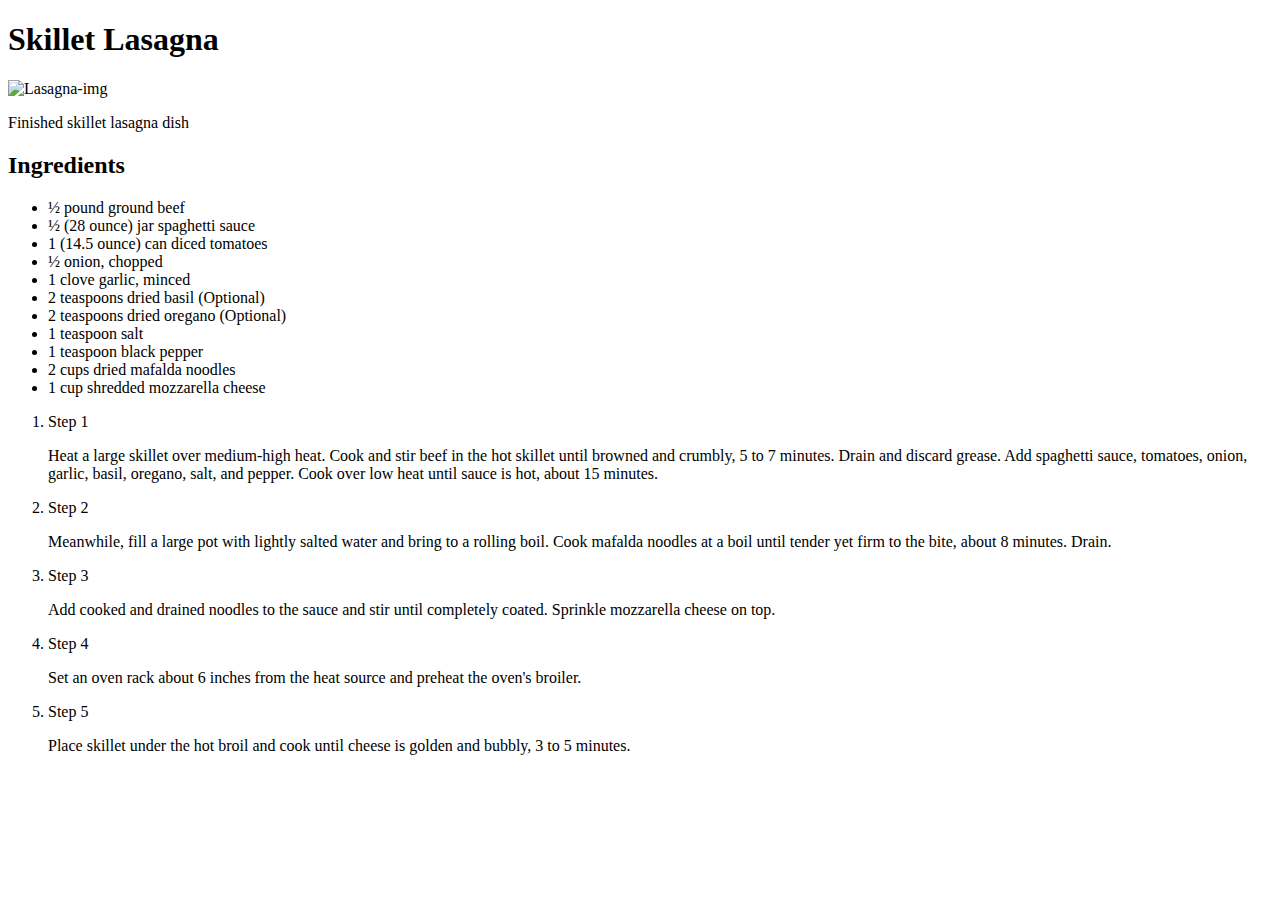
==== recipes/lasagna.html @ 8af7185f "Commit before push add new folder" ====
<!DOCTYPE html>
<html lang="en">
<head>
    <meta charset="UTF-8">
    <meta http-equiv="X-UA-Compatible" content="IE=edge">
    <meta name="viewport" content="width=\, initial-scale=1.0">
    <title>Lasagna</title>
</head>
<body>
    <h1>Skillet Lasagna</h1>
    <img src="https://imagesvc.meredithcorp.io/v3/mm/image?url=https%3A%2F%2Fimages.media-allrecipes.com%2Fuserphotos%2F9314252.jpg&w=300&h=300&c=sc&poi=face&q=60" alt="Lasagna-img">
    <p>Finished skillet lasagna dish</p>
    <h2>Ingredients</h2>
    <ul>
        <li>&#189; pound ground beef</li>
        <li>&#189; (28 ounce) jar spaghetti sauce</li>
        <li>1 (14.5 ounce) can diced tomatoes</li>
        <li>&#189; onion, chopped</li>
        <li>1 clove garlic, minced</li>
        <li>2 teaspoons dried basil (Optional)</li>
        <li>2 teaspoons dried oregano (Optional)</li>
        <li>1 teaspoon salt</li>
        <li>1 teaspoon black pepper</li>
        <li>2 cups dried mafalda noodles</li>
        <li>1 cup shredded mozzarella cheese</li>
    </ul>
    <ol>
        <li>Step 1
            <p>Heat a large skillet over medium-high heat. Cook and stir beef in the hot skillet until browned and crumbly, 5 to 7 minutes. Drain and discard grease. Add spaghetti sauce, tomatoes, onion, garlic, basil, oregano, salt, and pepper. Cook over low heat until sauce is hot, about 15 minutes.</p>
        </li>
        <li>Step 2
            <p>Meanwhile, fill a large pot with lightly salted water and bring to a rolling boil. Cook mafalda noodles at a boil until tender yet firm to the bite, about 8 minutes. Drain.</p>
        </li>
        <li>Step 3
            <p>Add cooked and drained noodles to the sauce and stir until completely coated. Sprinkle mozzarella cheese on top.</p>
        </li>
        <li>Step 4
            <p>Set an oven rack about 6 inches from the heat source and preheat the oven's broiler.
            </p>
        </li>
        <li>Step 5
            <p>Place skillet under the hot broil and cook until cheese is golden and bubbly, 3 to 5 minutes.
            </p>
        </li>
    </ol>
</body>
</html>
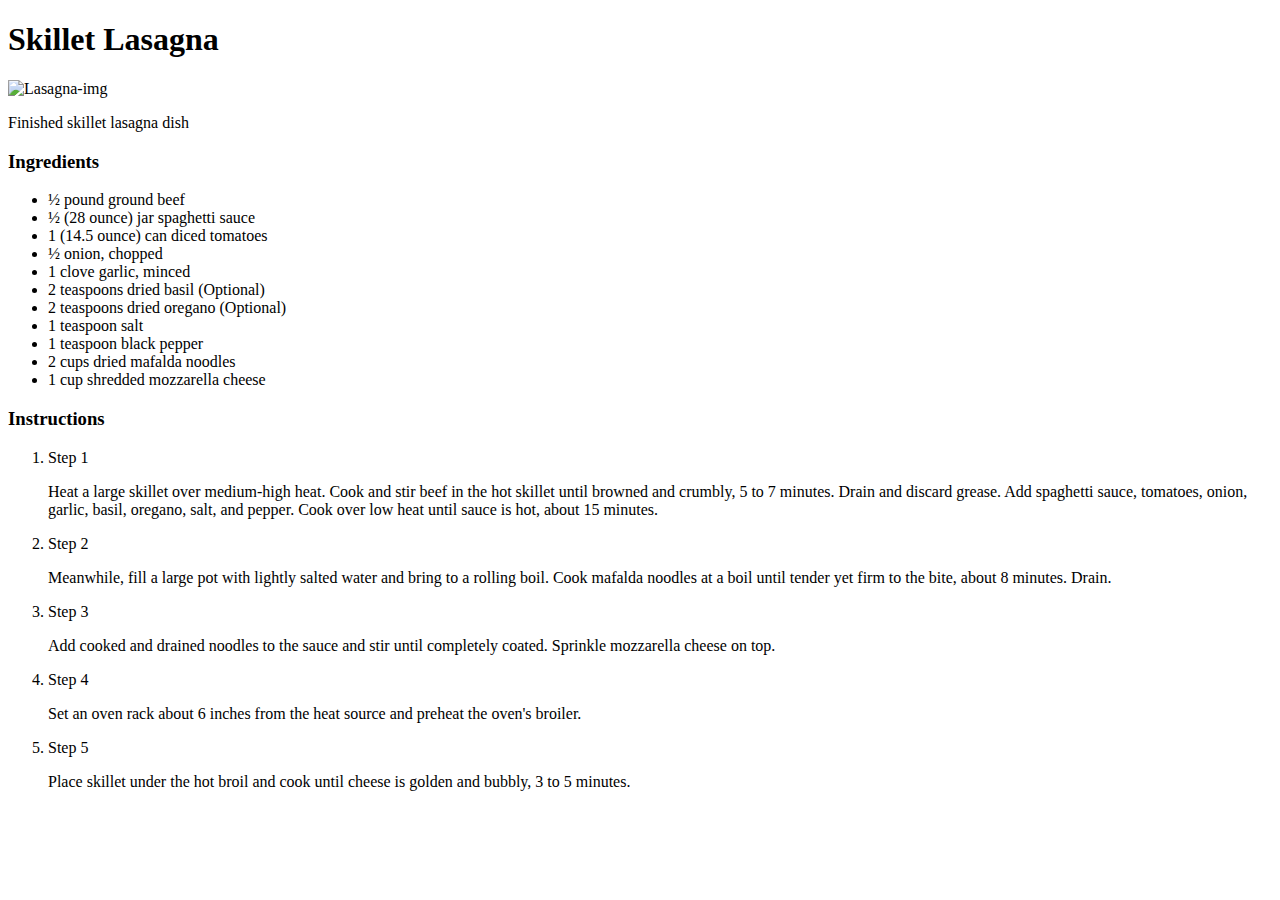
==== commit e2c5843a: "Modify formatting for index and recipes" ====
--- a/recipes/lasagna.html
+++ b/recipes/lasagna.html
@@ -10,7 +10,7 @@
     <h1>Skillet Lasagna</h1>
     <img src="https://imagesvc.meredithcorp.io/v3/mm/image?url=https%3A%2F%2Fimages.media-allrecipes.com%2Fuserphotos%2F9314252.jpg&w=300&h=300&c=sc&poi=face&q=60" alt="Lasagna-img">
     <p>Finished skillet lasagna dish</p>
-    <h2>Ingredients</h2>
+    <h3>Ingredients</h3>
     <ul>
         <li>&#189; pound ground beef</li>
         <li>&#189; (28 ounce) jar spaghetti sauce</li>
@@ -24,6 +24,7 @@
         <li>2 cups dried mafalda noodles</li>
         <li>1 cup shredded mozzarella cheese</li>
     </ul>
+    <h3>Instructions</h3>
     <ol>
         <li>Step 1
             <p>Heat a large skillet over medium-high heat. Cook and stir beef in the hot skillet until browned and crumbly, 5 to 7 minutes. Drain and discard grease. Add spaghetti sauce, tomatoes, onion, garlic, basil, oregano, salt, and pepper. Cook over low heat until sauce is hot, about 15 minutes.</p>
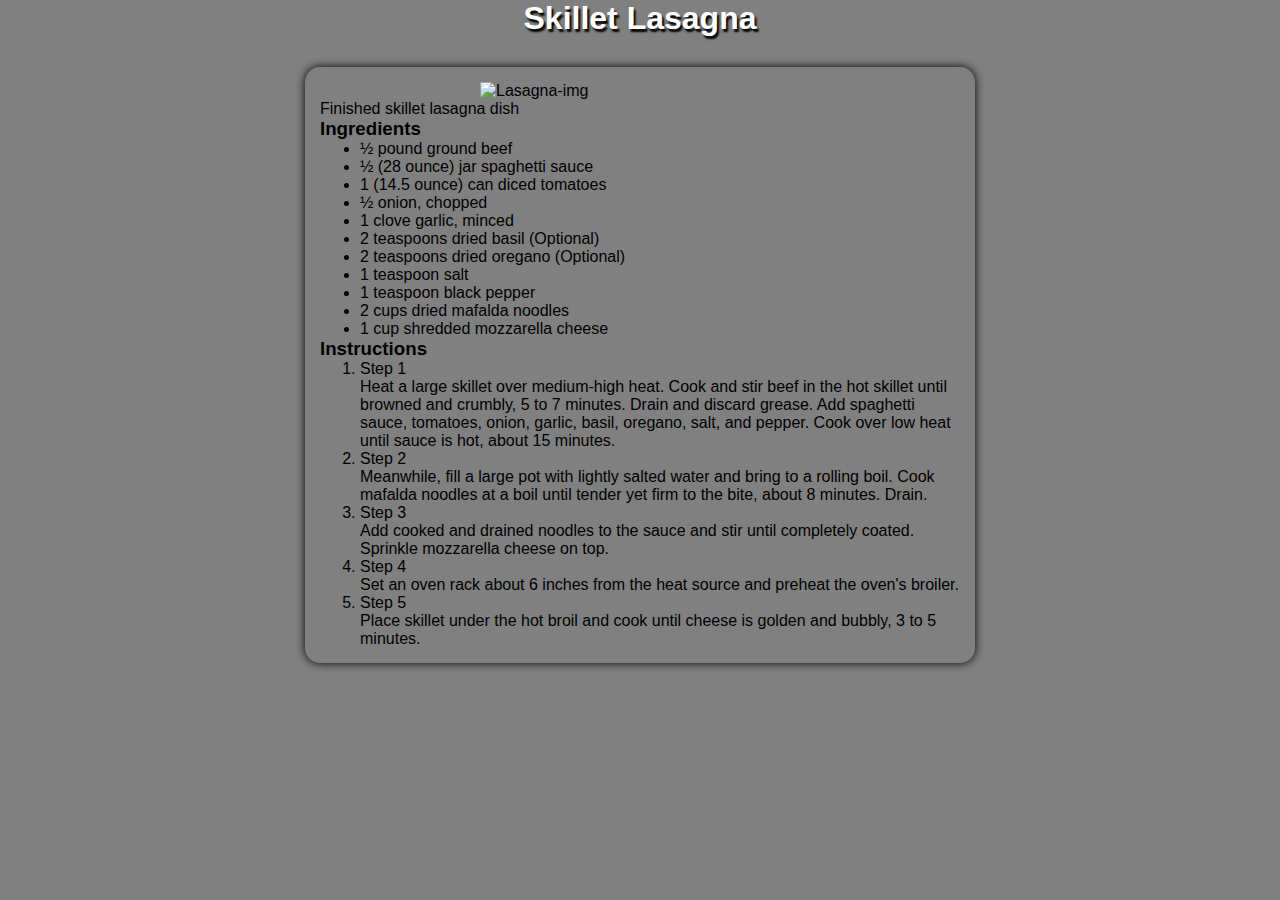
==== commit d008a613: "Add box style to menu and recipes" ====
--- a/recipes/lasagna.html
+++ b/recipes/lasagna.html
@@ -1,6 +1,7 @@
 <!DOCTYPE html>
 <html lang="en">
 <head>
+    <link rel="stylesheet" href="../styles.css">
     <meta charset="UTF-8">
     <meta http-equiv="X-UA-Compatible" content="IE=edge">
     <meta name="viewport" content="width=\, initial-scale=1.0">
@@ -8,6 +9,8 @@
 </head>
 <body>
     <h1>Skillet Lasagna</h1>
+
+    <div class="box-menu">
     <img src="https://imagesvc.meredithcorp.io/v3/mm/image?url=https%3A%2F%2Fimages.media-allrecipes.com%2Fuserphotos%2F9314252.jpg&w=300&h=300&c=sc&poi=face&q=60" alt="Lasagna-img">
     <p>Finished skillet lasagna dish</p>
     <h3>Ingredients</h3>
@@ -44,5 +47,6 @@
             </p>
         </li>
     </ol>
+    </div>
 </body>
 </html>--- a/styles.css
+++ b/styles.css
@@ -0,0 +1,30 @@
+* {
+    margin: 0;
+}
+
+html {
+    background-color: grey;
+    font-family: Verdana, Geneva, Tahoma, sans-serif;
+}
+
+h1 {
+    text-shadow: 2px 3px 2px black;
+    text-align: center;
+    color: white;
+    margin-bottom: 30px;
+}
+
+img {
+    display: block;
+    margin-left: auto;
+    margin-right: auto;
+    width: 50%;
+}
+
+.box-menu {
+    margin: auto;
+    width: 50%;
+    border-radius: 15px;
+    box-shadow: 0px 0px 10px black;
+    padding: 15px;
+}